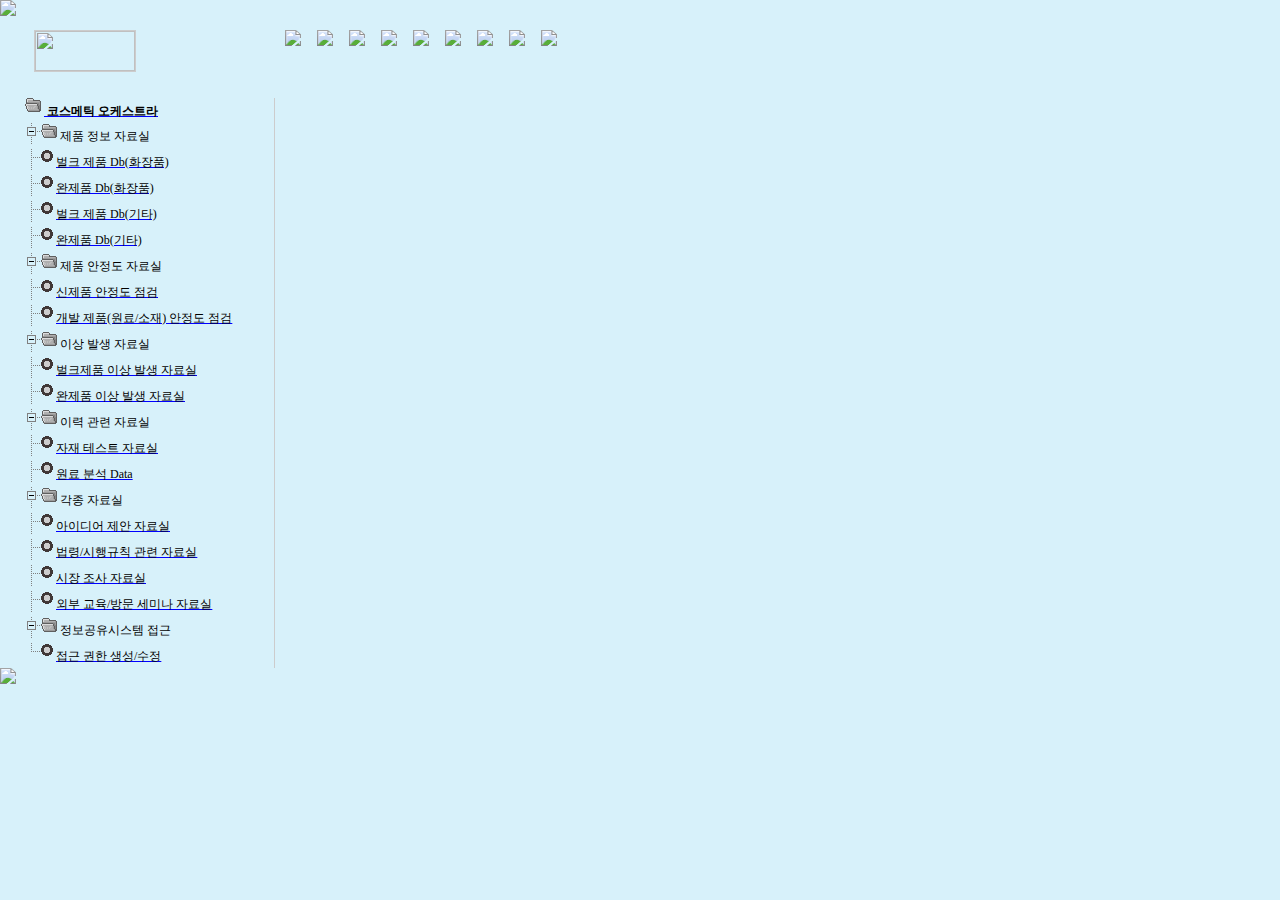
==== Index.html @ 8d7a9665 "16th commit" ====
<!DOCTYPE HTML>
<html>
	<head>
	 <title>코스메틱오케스트라 정보공유시스템</title>
<meta http-equiv="content-type" content="text/html; charset=utf-8">
		   
 
	<link rel=stylesheet type=text/css href=style.css>
	<script type="text/javascript">

// iframe resize

function autoResize(i)

{

    var iframeHeight=

    (i).contentWindow.document.body.scrollHeight;

    (i).height=iframeHeight+20;

}

</script>
	</head>
 
 <body bgcolor=#D7F1FA text="black" link="blue" vlink="purple" alink="red" leftmargin="0" marginwidth="0" topmargin="20" marginheight="0">
 <table align="center" cellpadding="0" cellspacing="0" width="1380"  style='table-layout:fixed;'>
     <tr> 
        <td width="24"></td>
        <td width="250"></td>
        <td width="1"></td>
        <td width="1000"></td>
        <td width="94"></td>
        <td width="31"></td>
     </tr>
     <tr>
        <td><img src="images/b1.gif" border="0"></td>
        <td background="images/b2.gif" colspan="4"></td>
        <td><img src="images/b3.gif" border="0"></td>
     </tr>
     <tr>
          <td rowspan=2  background="images/b4.gif"></td>
          <td rowspan=2 colspan="2" style="text-align:left; text-indent:0; margin:0; padding-top:10px; padding-right:0px; padding-bottom:8px; padding-left:10px;">      
            <img src="/images/logo.png" width=100 height=40 border="1" style="border-color:rgb(204,204,204);"></a></td>
       <td  valign="top" style="text-align:left; text-indent:0; margin:0; padding-top:10px; padding-right:0px; padding-bottom:8px; padding-left:10px;">      
                <a href=Under.html><img src="/images/01_MN.png" border=0></a>&nbsp;&nbsp;&nbsp;
                <a href=Under.html><img src="/images/02_PD1.png" border=0></a>&nbsp;&nbsp;&nbsp;
                <a href=Under.html><img src="/images/03_PD2.png" border=0></a>&nbsp;&nbsp;&nbsp;
                <a href=Under.html><img src="/images/04_MA.png" border=0></a>&nbsp;&nbsp;&nbsp;
                <a href=Under.html><img src="/images/05_PP.png" border=0></a>&nbsp;&nbsp;&nbsp;
                <a href=Under.html><img src="/images/06_QA.png" border=0></a>&nbsp;&nbsp;&nbsp;
                <a href=Under.html><img src="/images/07_TB.png" border=0></a>&nbsp;&nbsp;&nbsp;
                <a href=Under.html><img src="/images/10_RD.png" border=0></a>&nbsp;&nbsp;&nbsp;
                <a href=Under.html><img src="/images/21_PI_Share.png" border=0></a></td>
           <td  valign="top" style="text-align:left; text-indent:0; margin:0; padding-top:10px; padding-right:0px; padding-bottom:8px; padding-left:10px;">      
                <a href="../../log_out.asp" target="_blank">
                <img src="../../../images/btn_logout.gif" border=0></a></td>
                <td rowspan=2  background="images/b5.gif"></td>
      </tr>
       <tr>
       <td style="text-align:right; text-indent:0; margin:0; padding-top:6px; padding-right:70px; padding-bottom:6px; padding-left:0px;"></td>
       </tr>
     <tr>
        <td background="images/b4.gif" rowspan="6"></td>
        <td colspan="4"></td>
        <td background="images/b5.gif" rowspan="6">
         </td>
     </tr>
     <tr>
        <td colspan="4" background="images/dot.gif"></td>
     </tr>
     <tr>
        <td  colspan="4" height="15"></td>
     </tr>
     <tr>
      <td valign="top">
         <script src="tree/menu01.js"></script>
              <script src="tree/menu00.js"></script>
              <script>
              initializeDocument()
              </script></td>
          <td width="2" bgcolor="#CCCCCC"></td>
          <td colspan=2 valign="top" align=center>
     <iframe src="Undercon1.html"    border='0' frameBorder='0' scrolling='no' width='1054'  height='0' marginhieght='0' marginWidth='0' onload="this.style.height=this.contentWindow.document.body.scrollHeight"></iframe></td>
     </tr>
     <tr>
        <td colspan="3"></td>
     </tr>
    <tr>
        <td colspan="3"></td>
     </tr>
     <tr>
        <td width="10"><img src="images/b6.gif" border="0"></td>
        <td background="images/b7.gif" colspan="4"></td>
        <td><img src="images/b8.gif" border="0"></td>
     </tr>
     <tr>
        <td></td>
        <td colspan="4"></td>
        <td></td>
     </tr>
</table>
<br><br><br><br><br>
</body>
</html>
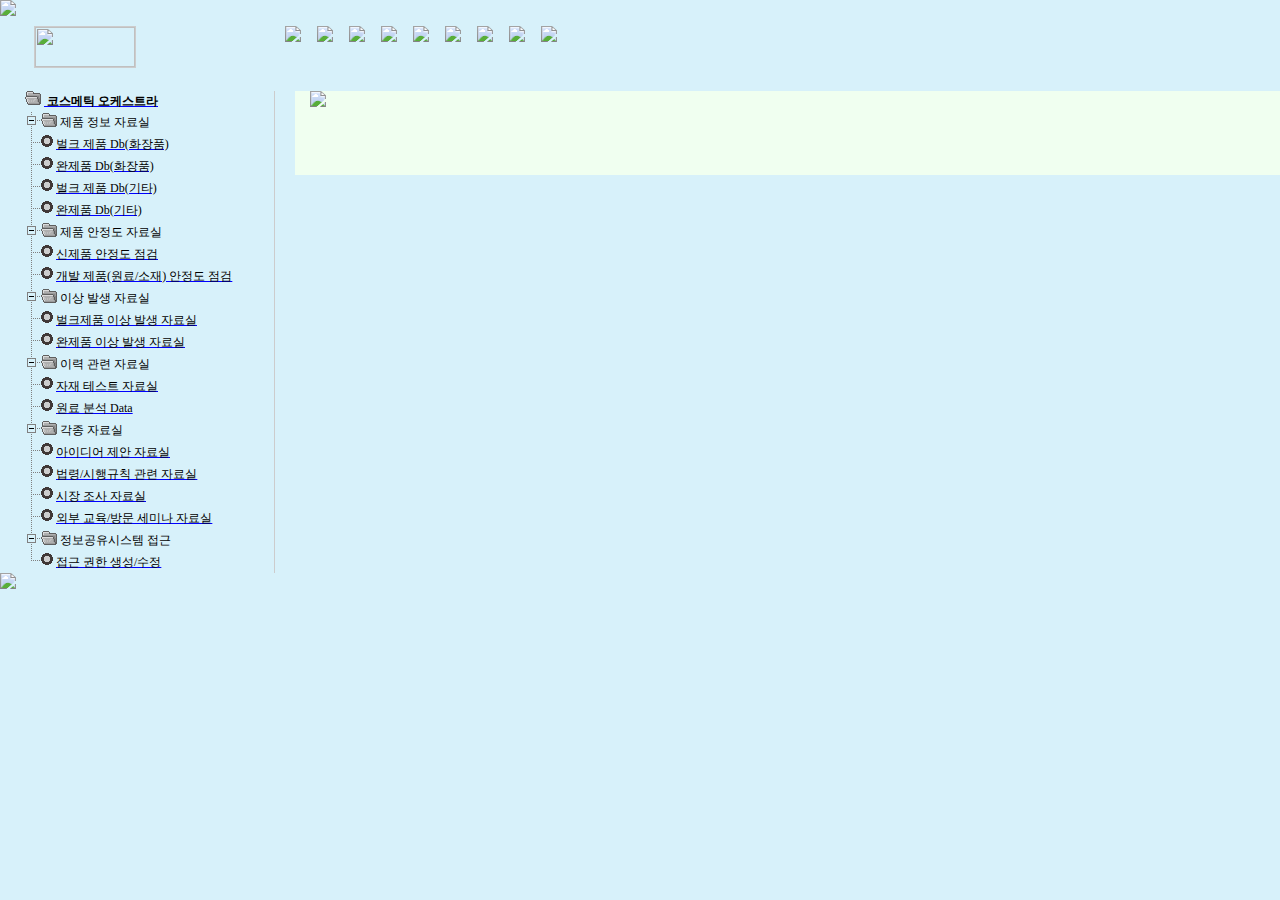
==== commit 6f45da1f: "18th commit" ====
--- a/Index.html
+++ b/Index.html
@@ -1,11 +1,10 @@
-<!DOCTYPE HTML>
 <html>
 	<head>
 	 <title>코스메틱오케스트라 정보공유시스템</title>
 <meta http-equiv="content-type" content="text/html; charset=utf-8">
 		   
  
-	<link rel=stylesheet type=text/css href=style.css>
+	<link rel=stylesheet type=text/css href=stye.css>
 	<script type="text/javascript">
 
 // iframe resize
@@ -25,82 +24,83 @@
 </script>
 	</head>
  
- <body bgcolor=#D7F1FA text="black" link="blue" vlink="purple" alink="red" leftmargin="0" marginwidth="0" topmargin="20" marginheight="0">
- <table align="center" cellpadding="0" cellspacing="0" width="1380"  style='table-layout:fixed;'>
-     <tr> 
-        <td width="24"></td>
-        <td width="250"></td>
-        <td width="1"></td>
-        <td width="1000"></td>
-        <td width="94"></td>
-        <td width="31"></td>
+ <body bgcolor=#D7F1FA text="black" link="blue" vlink="purple" alink="red" leftmargin="0" marginwidth="0" topmargin="0" marginheight="0">
+   <table align="center" cellpadding="0" cellspacing="0" width="1380"  style='table-layout:fixed;'>
+    <tr> 
+       <td width="24"></td>
+       <td width="250"></td>
+       <td width="1"></td>
+       <td width="1000"></td>
+       <td width="94"></td>
+       <td width="31"></td>
+    </tr>
+    <tr>
+       <td><img src="images/b1.gif" border="0"></td>
+       <td background="images/b2.gif" colspan="4"></td>
+       <td><img src="images/b3.gif" border="0"></td>
+    </tr>
+    <tr>
+         <td rowspan=2  background="images/b4.gif"></td>
+         <td rowspan=2 colspan="2" style="text-align:left; text-indent:0; margin:0; padding-top:10px; padding-right:0px; padding-bottom:8px; padding-left:10px;">      
+           <a href=index.html></a><img src="/images/logo.png" width=100 height=40 border="1" style="border-color:rgb(204,204,204);"></a></td>
+           <td  valign="top" style="text-align:left; text-indent:0; margin:0; padding-top:10px; padding-right:0px; padding-bottom:8px; padding-left:10px;">      
+               <a href=Under.html><img src="/images/01_MN.png" border=0></a>&nbsp;&nbsp;&nbsp;
+               <a href=Under.html><img src="/images/02_PD1.png" border=0></a>&nbsp;&nbsp;&nbsp;
+               <a href=Under.html><img src="/images/03_PD2.png" border=0></a>&nbsp;&nbsp;&nbsp;
+               <a href=Under.html><img src="/images/04_MA.png" border=0></a>&nbsp;&nbsp;&nbsp;
+               <a href=Under.html><img src="/images/05_PP.png" border=0></a>&nbsp;&nbsp;&nbsp;
+               <a href=Under.html><img src="/images/06_QA.png" border=0></a>&nbsp;&nbsp;&nbsp;
+               <a href=Under.html><img src="/images/07_TB.png" border=0></a>&nbsp;&nbsp;&nbsp;
+               <a href=Under.html><img src="/images/10_RD.png" border=0></a>&nbsp;&nbsp;&nbsp;
+               <a href=Under.html><img src="/images/21_PI_Share.png" border=0></a></td>
+          <td  valign="top" style="text-align:left; text-indent:0; margin:0; padding-top:10px; padding-right:0px; padding-bottom:8px; padding-left:10px;">      
+               <a href="../../log_out.asp" target="_blank">
+               <img src="../../../images/btn_logout.gif" border=0></a></td>
+               <td rowspan=2  background="images/b5.gif"></td>
      </tr>
-     <tr>
-        <td><img src="images/b1.gif" border="0"></td>
-        <td background="images/b2.gif" colspan="4"></td>
-        <td><img src="images/b3.gif" border="0"></td>
-     </tr>
-     <tr>
-          <td rowspan=2  background="images/b4.gif"></td>
-          <td rowspan=2 colspan="2" style="text-align:left; text-indent:0; margin:0; padding-top:10px; padding-right:0px; padding-bottom:8px; padding-left:10px;">      
-            <img src="/images/logo.png" width=100 height=40 border="1" style="border-color:rgb(204,204,204);"></a></td>
-       <td  valign="top" style="text-align:left; text-indent:0; margin:0; padding-top:10px; padding-right:0px; padding-bottom:8px; padding-left:10px;">      
-                <a href=Under.html><img src="/images/01_MN.png" border=0></a>&nbsp;&nbsp;&nbsp;
-                <a href=Under.html><img src="/images/02_PD1.png" border=0></a>&nbsp;&nbsp;&nbsp;
-                <a href=Under.html><img src="/images/03_PD2.png" border=0></a>&nbsp;&nbsp;&nbsp;
-                <a href=Under.html><img src="/images/04_MA.png" border=0></a>&nbsp;&nbsp;&nbsp;
-                <a href=Under.html><img src="/images/05_PP.png" border=0></a>&nbsp;&nbsp;&nbsp;
-                <a href=Under.html><img src="/images/06_QA.png" border=0></a>&nbsp;&nbsp;&nbsp;
-                <a href=Under.html><img src="/images/07_TB.png" border=0></a>&nbsp;&nbsp;&nbsp;
-                <a href=Under.html><img src="/images/10_RD.png" border=0></a>&nbsp;&nbsp;&nbsp;
-                <a href=Under.html><img src="/images/21_PI_Share.png" border=0></a></td>
-           <td  valign="top" style="text-align:left; text-indent:0; margin:0; padding-top:10px; padding-right:0px; padding-bottom:8px; padding-left:10px;">      
-                <a href="../../log_out.asp" target="_blank">
-                <img src="../../../images/btn_logout.gif" border=0></a></td>
-                <td rowspan=2  background="images/b5.gif"></td>
+      <tr>
+      <td style="text-align:right; text-indent:0; margin:0; padding-top:6px; padding-right:70px; padding-bottom:6px; padding-left:0px;"></td>
       </tr>
-       <tr>
-       <td style="text-align:right; text-indent:0; margin:0; padding-top:6px; padding-right:70px; padding-bottom:6px; padding-left:0px;"></td>
-       </tr>
-     <tr>
-        <td background="images/b4.gif" rowspan="6"></td>
-        <td colspan="4"></td>
-        <td background="images/b5.gif" rowspan="6">
-         </td>
-     </tr>
-     <tr>
-        <td colspan="4" background="images/dot.gif"></td>
-     </tr>
-     <tr>
-        <td  colspan="4" height="15"></td>
-     </tr>
-     <tr>
-      <td valign="top">
-         <script src="tree/menu01.js"></script>
-              <script src="tree/menu00.js"></script>
-              <script>
-              initializeDocument()
-              </script></td>
-          <td width="2" bgcolor="#CCCCCC"></td>
-          <td colspan=2 valign="top" align=center>
-     <iframe src="Undercon1.html"    border='0' frameBorder='0' scrolling='no' width='1054'  height='0' marginhieght='0' marginWidth='0' onload="this.style.height=this.contentWindow.document.body.scrollHeight"></iframe></td>
-     </tr>
-     <tr>
-        <td colspan="3"></td>
-     </tr>
     <tr>
-        <td colspan="3"></td>
-     </tr>
-     <tr>
-        <td width="10"><img src="images/b6.gif" border="0"></td>
-        <td background="images/b7.gif" colspan="4"></td>
-        <td><img src="images/b8.gif" border="0"></td>
-     </tr>
-     <tr>
-        <td></td>
-        <td colspan="4"></td>
-        <td></td>
-     </tr>
+       <td background="images/b4.gif" rowspan="6"></td>
+       <td colspan="4"></td>
+       <td background="images/b5.gif" rowspan="6">
+        </td>
+    </tr>
+    <tr>
+       <td colspan="4" background="images/dot.gif"></td>
+    </tr>
+    <tr>
+       <td  colspan="4" height="15"></td>
+    </tr>
+    <tr>
+       <td valign="top">
+      <script src="tree/menu01.js"></script>
+           <script src="tree/menu00.js"></script>
+           <script>
+           initializeDocument()
+           </script></td>
+       <td width="2" bgcolor="#CCCCCC"></td>
+       <td colspan=2 valign="top" align=center>
+       
+    <iframe src="Undercon.html"    border='0' frameBorder='0' scrolling='no' width='1054'  height='0' marginhieght='0' marginWidth='0' onload="this.style.height=this.contentWindow.document.body.scrollHeight"></iframe></td>
+    </tr>
+    <tr>
+       <td colspan="3"></td>
+    </tr>
+   <tr>
+       <td colspan="3"></td>
+    </tr>
+    <tr>
+       <td width="10"><img src="images/b6.gif" border="0"></td>
+       <td background="images/b7.gif" colspan="4"></td>
+       <td><img src="images/b8.gif" border="0"></td>
+    </tr>
+    <tr>
+       <td></td>
+       <td colspan="4"></td>
+       <td></td>
+    </tr>
 </table>
 <br><br><br><br><br>
 </body>
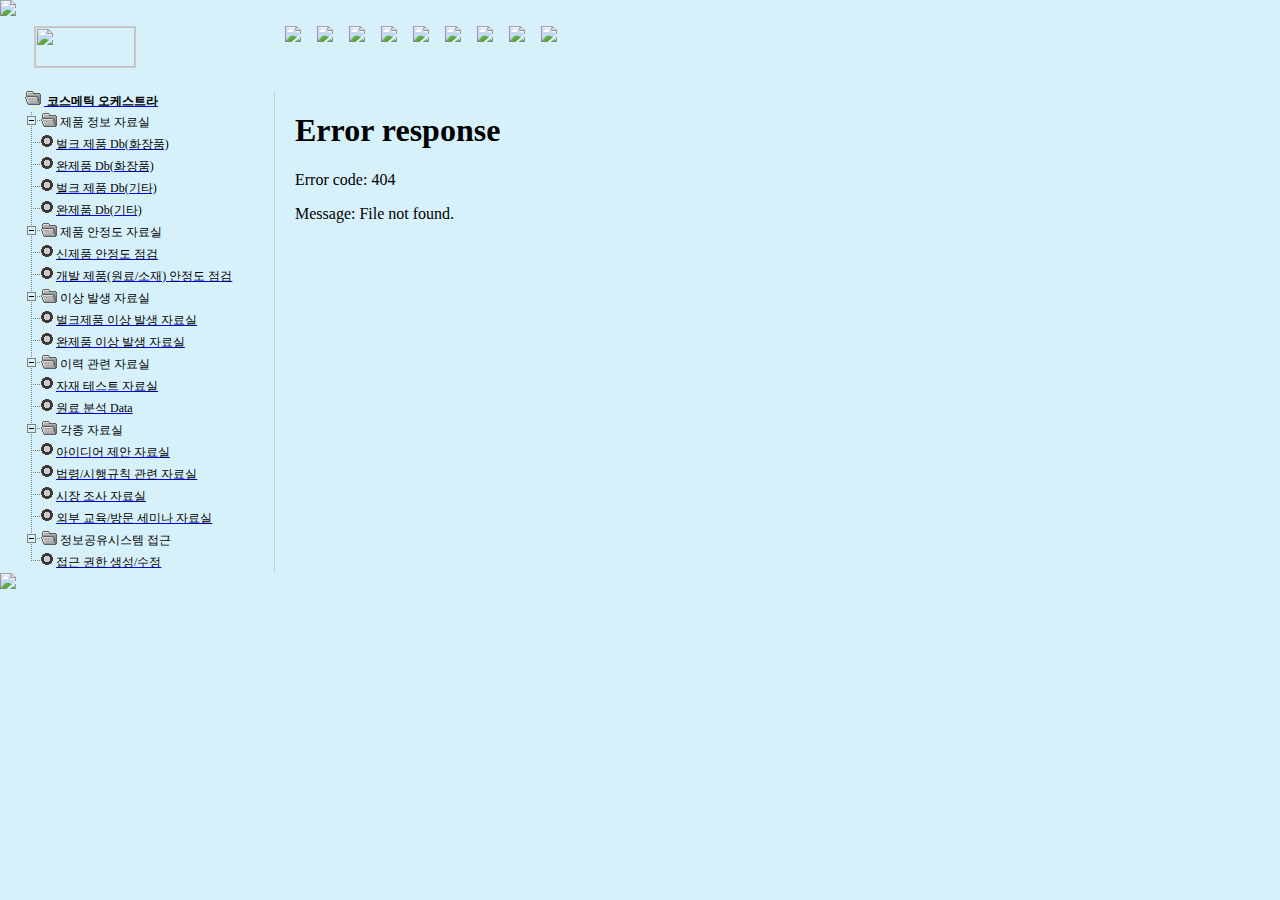
==== commit 1894c672: "19th commit" ====
--- a/Index.html
+++ b/Index.html
@@ -42,7 +42,7 @@
     <tr>
          <td rowspan=2  background="images/b4.gif"></td>
          <td rowspan=2 colspan="2" style="text-align:left; text-indent:0; margin:0; padding-top:10px; padding-right:0px; padding-bottom:8px; padding-left:10px;">      
-           <a href=index.html></a><img src="/images/logo.png" width=100 height=40 border="1" style="border-color:rgb(204,204,204);"></a></td>
+           <a href=index.html><img src="/images/logo.png" width=100 height=40 border="1" style="border-color:rgb(204,204,204);"></a></td>
            <td  valign="top" style="text-align:left; text-indent:0; margin:0; padding-top:10px; padding-right:0px; padding-bottom:8px; padding-left:10px;">      
                <a href=Under.html><img src="/images/01_MN.png" border=0></a>&nbsp;&nbsp;&nbsp;
                <a href=Under.html><img src="/images/02_PD1.png" border=0></a>&nbsp;&nbsp;&nbsp;
@@ -83,7 +83,7 @@
        <td width="2" bgcolor="#CCCCCC"></td>
        <td colspan=2 valign="top" align=center>
        
-    <iframe src="Undercon.html"    border='0' frameBorder='0' scrolling='no' width='1054'  height='0' marginhieght='0' marginWidth='0' onload="this.style.height=this.contentWindow.document.body.scrollHeight"></iframe></td>
+    <iframe src="Undercon01.html"    border='0' frameBorder='0' scrolling='no' width='1054'  height='0' marginhieght='0' marginWidth='0' onload="this.style.height=this.contentWindow.document.body.scrollHeight"></iframe></td>
     </tr>
     <tr>
        <td colspan="3"></td>
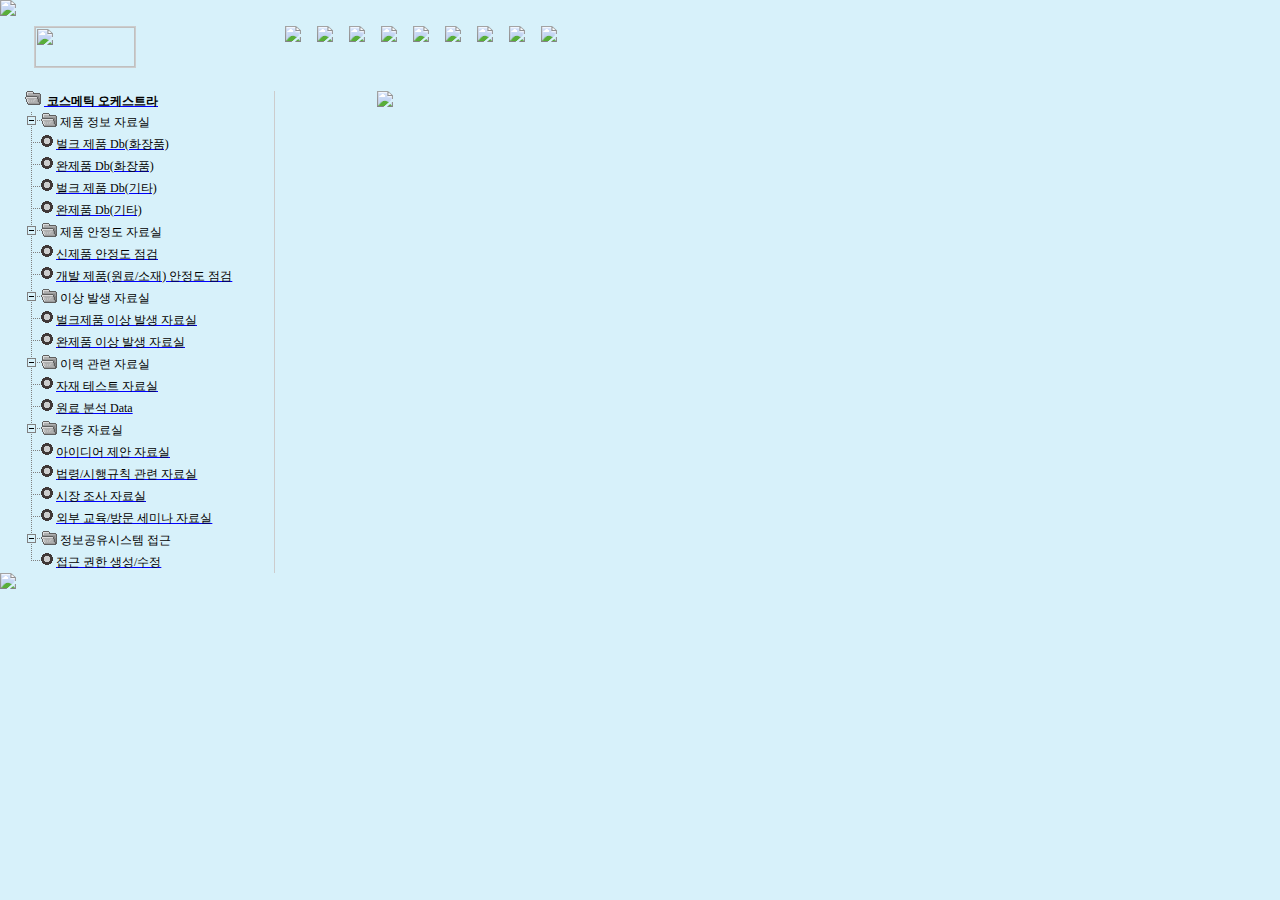
==== commit ad979787: "20th commit" ====
--- a/Index.html
+++ b/Index.html
@@ -83,7 +83,7 @@
        <td width="2" bgcolor="#CCCCCC"></td>
        <td colspan=2 valign="top" align=center>
        
-    <iframe src="Undercon01.html"    border='0' frameBorder='0' scrolling='no' width='1054'  height='0' marginhieght='0' marginWidth='0' onload="this.style.height=this.contentWindow.document.body.scrollHeight"></iframe></td>
+    <iframe src="Undercon1.html"    border='0' frameBorder='0' scrolling='no' width='1054'  height='0' marginhieght='0' marginWidth='0' onload="this.style.height=this.contentWindow.document.body.scrollHeight"></iframe></td>
     </tr>
     <tr>
        <td colspan="3"></td>
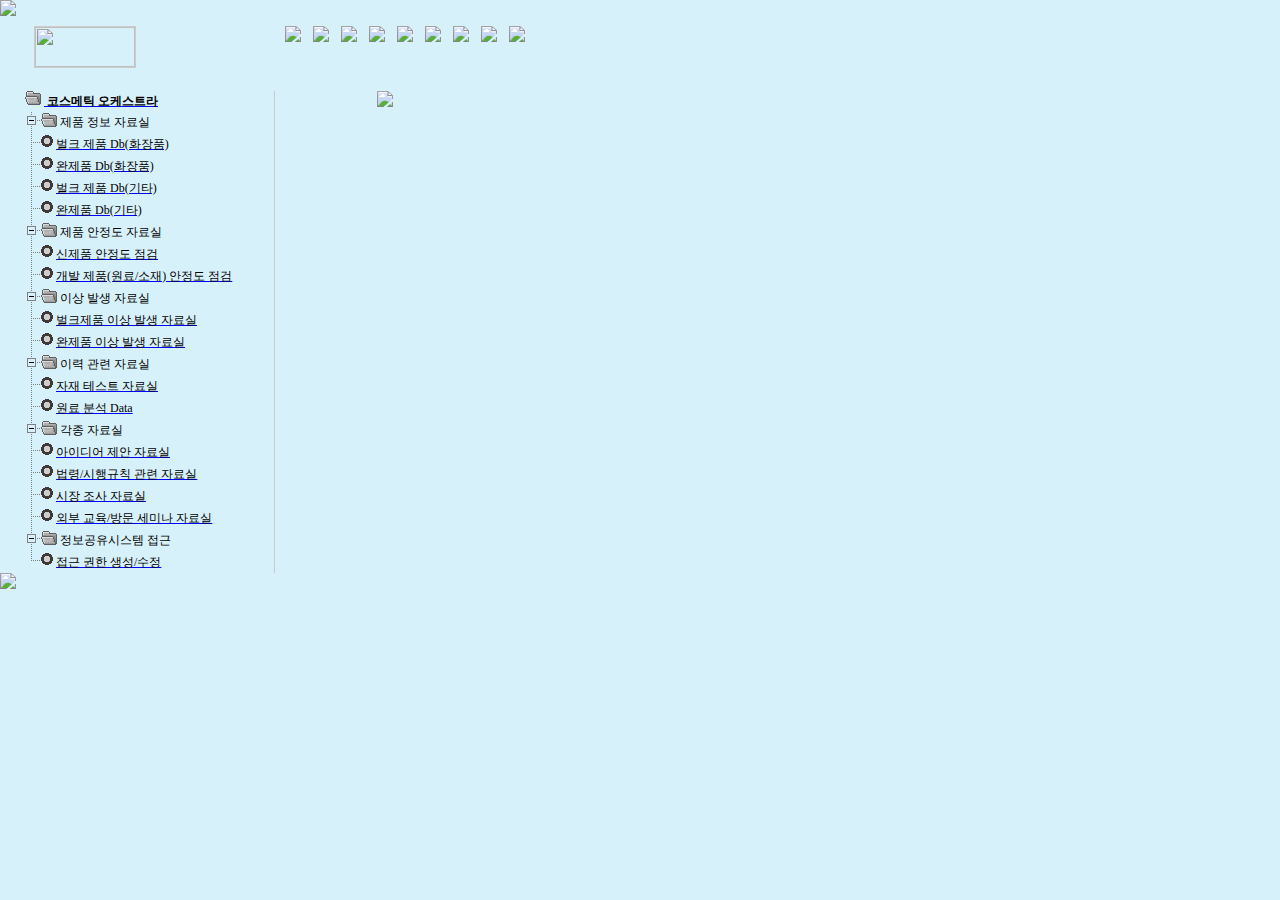
==== commit ba0c7f0e: "21th commit" ====
--- a/Index.html
+++ b/Index.html
@@ -44,14 +44,14 @@
          <td rowspan=2 colspan="2" style="text-align:left; text-indent:0; margin:0; padding-top:10px; padding-right:0px; padding-bottom:8px; padding-left:10px;">      
            <a href=index.html><img src="/images/logo.png" width=100 height=40 border="1" style="border-color:rgb(204,204,204);"></a></td>
            <td  valign="top" style="text-align:left; text-indent:0; margin:0; padding-top:10px; padding-right:0px; padding-bottom:8px; padding-left:10px;">      
-               <a href=Under.html><img src="/images/01_MN.png" border=0></a>&nbsp;&nbsp;&nbsp;
-               <a href=Under.html><img src="/images/02_PD1.png" border=0></a>&nbsp;&nbsp;&nbsp;
-               <a href=Under.html><img src="/images/03_PD2.png" border=0></a>&nbsp;&nbsp;&nbsp;
-               <a href=Under.html><img src="/images/04_MA.png" border=0></a>&nbsp;&nbsp;&nbsp;
-               <a href=Under.html><img src="/images/05_PP.png" border=0></a>&nbsp;&nbsp;&nbsp;
-               <a href=Under.html><img src="/images/06_QA.png" border=0></a>&nbsp;&nbsp;&nbsp;
-               <a href=Under.html><img src="/images/07_TB.png" border=0></a>&nbsp;&nbsp;&nbsp;
-               <a href=Under.html><img src="/images/10_RD.png" border=0></a>&nbsp;&nbsp;&nbsp;
+               <a href=Under.html><img src="/images/01_MN.png" border=0></a>&nbsp;&nbsp;
+               <a href=Under.html><img src="/images/02_PD1.png" border=0></a>&nbsp;&nbsp;
+               <a href=Under.html><img src="/images/03_PD2.png" border=0></a>&nbsp;&nbsp;
+               <a href=Under.html><img src="/images/04_MA.png" border=0></a>&nbsp;&nbsp;
+               <a href=Under.html><img src="/images/05_PP.png" border=0></a>&nbsp;&nbsp;
+               <a href=Under.html><img src="/images/06_QA.png" border=0></a>&nbsp;&nbsp;
+               <a href=Under.html><img src="/images/07_TB.png" border=0></a>&nbsp;&nbsp;
+               <a href=Under.html><img src="/images/10_RD.png" border=0></a>&nbsp;&nbsp;
                <a href=Under.html><img src="/images/21_PI_Share.png" border=0></a></td>
           <td  valign="top" style="text-align:left; text-indent:0; margin:0; padding-top:10px; padding-right:0px; padding-bottom:8px; padding-left:10px;">      
                <a href="../../log_out.asp" target="_blank">
@@ -102,6 +102,6 @@
        <td></td>
     </tr>
 </table>
-<br><br><br><br><br>
+<br>
 </body>
 </html>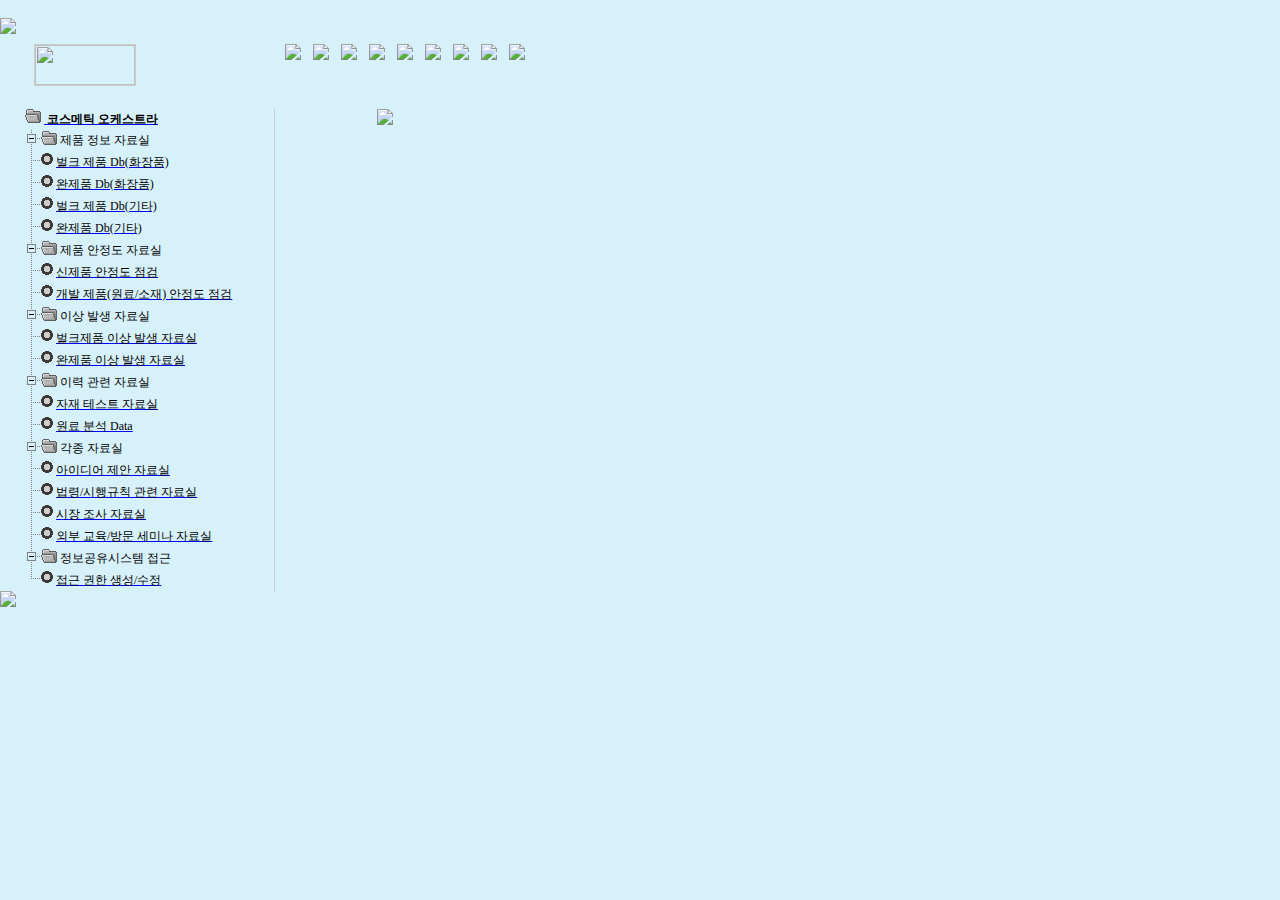
==== commit 0daae985: "23th commit" ====
--- a/Index.html
+++ b/Index.html
@@ -22,8 +22,8 @@
 }
 
 </script>
-	</head>
- 
+</head>
+<br>
  <body bgcolor=#D7F1FA text="black" link="blue" vlink="purple" alink="red" leftmargin="0" marginwidth="0" topmargin="0" marginheight="0">
    <table align="center" cellpadding="0" cellspacing="0" width="1380"  style='table-layout:fixed;'>
     <tr> 
